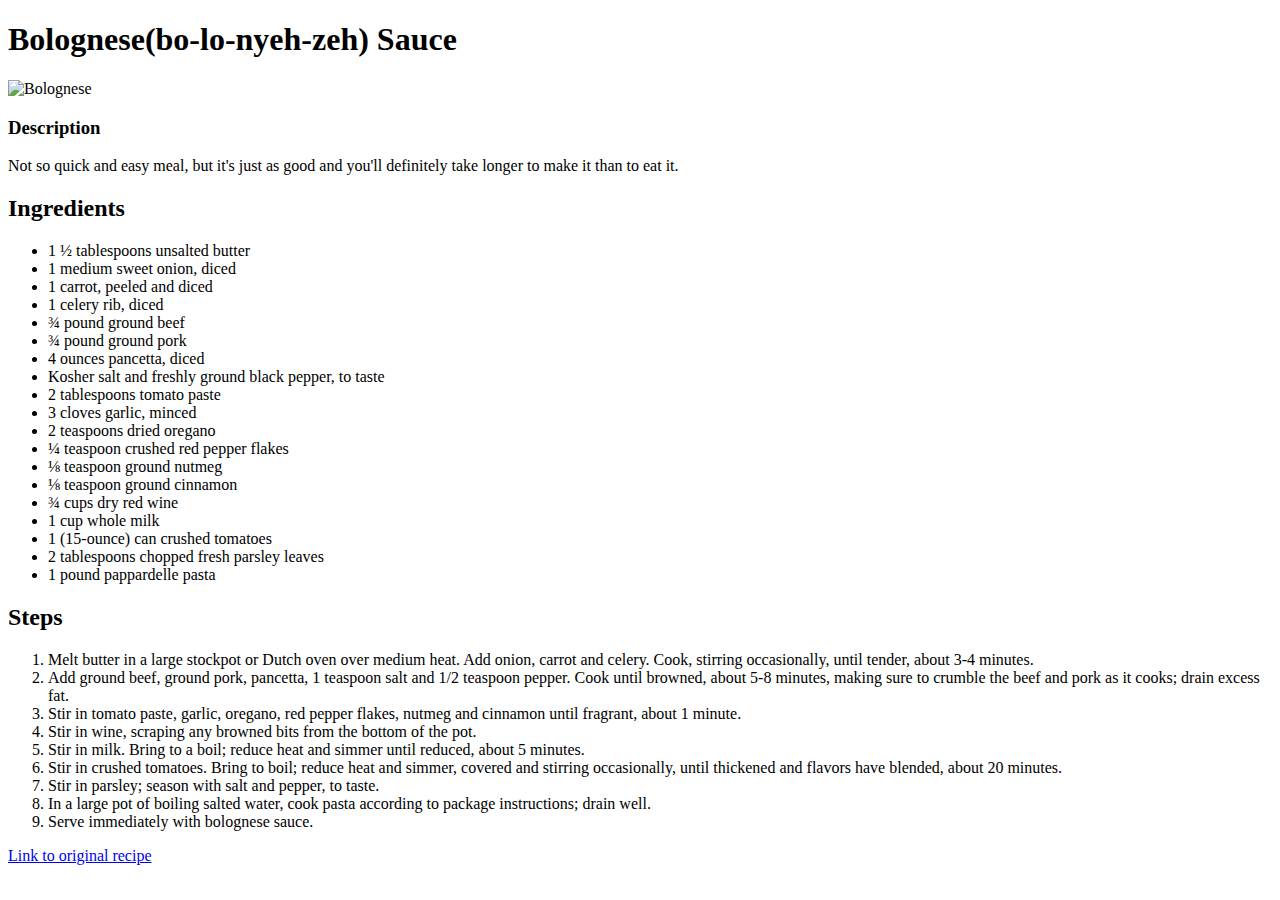
==== recipes/bolognese.html @ 47ad658f "Update bolognese.html" ====
<!DOCTYPE html>
<html lang="en">
<head>
	<title>Best Bolognese</title>
	<meta charset="UTF-8">
	<meta name="description" content="">
</head>

<body>
<h1>Bolognese(bo-lo-nyeh-zeh) Sauce</h1>
<img src="https://i.pinimg.com/originals/e8/e0/52/e8e0521d8c1a79dcca5d66bf24952462.jpg" alt="Bolognese">

<h3>Description</h3>
Not so quick and easy meal, but it's just as good and you'll definitely take longer to make it than to eat it.

<h2>Ingredients</h2>
<ul> 
<li>1 ½ tablespoons unsalted butter</li>
<li>1 medium sweet onion, diced</li>
<li>1 carrot, peeled and diced</li>
<li>1 celery rib, diced</li>
<li>¾ pound ground beef</li>
<li>¾ pound ground pork</li>
<li>4 ounces pancetta, diced</li>
<li>Kosher salt and freshly ground black pepper, to taste</li>
<li>2 tablespoons tomato paste</li>
<li>3 cloves garlic, minced</li>
<li>2 teaspoons dried oregano</li>
<li>¼ teaspoon crushed red pepper flakes</li>
<li>⅛ teaspoon ground nutmeg</li>
<li>⅛ teaspoon ground cinnamon</li>
<li>¾ cups dry red wine</li>
<li>1 cup whole milk</li>
<li>1 (15-ounce) can crushed tomatoes</li>
<li>2 tablespoons chopped fresh parsley leaves</li>
<li>1 pound pappardelle pasta</li>
</ul>

<h2>Steps</h2>
<ol> 
<li>Melt butter in a large stockpot or Dutch oven over medium heat. Add onion, carrot and celery. Cook, stirring occasionally, until tender, about 3-4 minutes.</li>
<li>Add ground beef, ground pork, pancetta, 1 teaspoon salt and 1/2 teaspoon pepper. Cook until browned, about 5-8 minutes, making sure to crumble the beef and pork as it cooks; drain excess fat.</li>
<li>Stir in tomato paste, garlic, oregano, red pepper flakes, nutmeg and cinnamon until fragrant, about 1 minute.</li>
<li>Stir in wine, scraping any browned bits from the bottom of the pot.</li>
<li>Stir in milk. Bring to a boil; reduce heat and simmer until reduced, about 5 minutes.</li>
<li>Stir in crushed tomatoes. Bring to boil; reduce heat and simmer, covered and stirring occasionally, until thickened and flavors have blended, about 20 minutes.</li>
<li>Stir in parsley; season with salt and pepper, to taste.</li>
<li>In a large pot of boiling salted water, cook pasta according to package instructions; drain well.</li>
<li>Serve immediately with bolognese sauce.</li>
</ol>

<a href="https://damndelicious.net/2022/12/12/the-best-homemade-bolognese/">Link to original recipe</a>
</body>
</html>
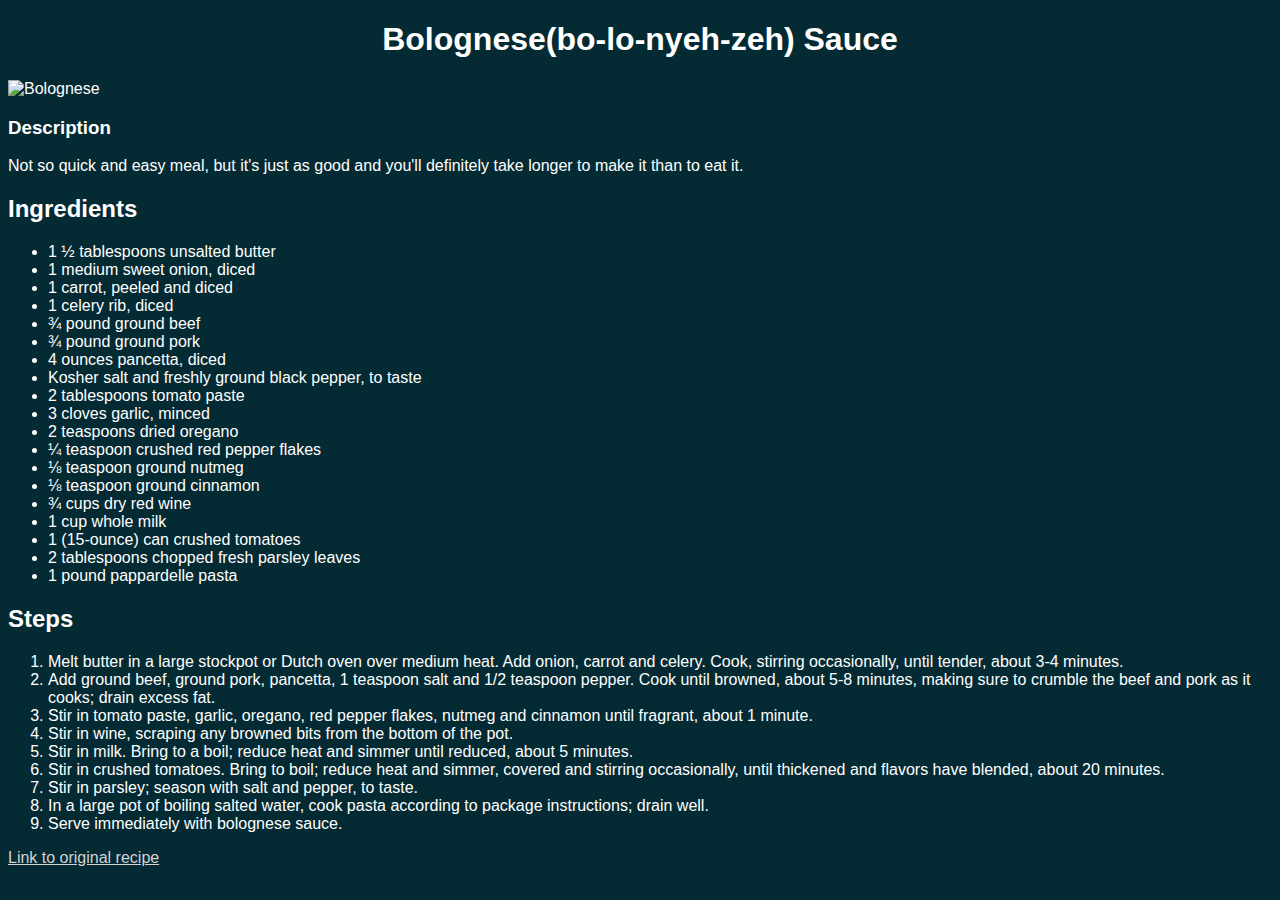
==== commit 4322ea50: "Recipe Changes" ====
--- a/recipes/bolognese.html
+++ b/recipes/bolognese.html
@@ -1,54 +1,86 @@
 <!DOCTYPE html>
 <html lang="en">
-<head>
-	<title>Best Bolognese</title>
-	<meta charset="UTF-8">
-	<meta name="description" content="">
-</head>
+  <head>
+    <title>Best Bolognese</title>
+    <meta charset="UTF-8" />
+    <meta name="description" content="" />
+    <link rel="stylesheet" href="../style.css" />
+  </head>
 
-<body>
-<h1>Bolognese(bo-lo-nyeh-zeh) Sauce</h1>
-<img src="https://i.pinimg.com/originals/e8/e0/52/e8e0521d8c1a79dcca5d66bf24952462.jpg" alt="Bolognese">
+  <body>
+    <h1>Bolognese(bo-lo-nyeh-zeh) Sauce</h1>
+    <img
+      src="https://i.pinimg.com/originals/e8/e0/52/e8e0521d8c1a79dcca5d66bf24952462.jpg"
+      alt="Bolognese"
+      height="600px"
+      width="400px"
+    />
 
-<h3>Description</h3>
-Not so quick and easy meal, but it's just as good and you'll definitely take longer to make it than to eat it.
+    <h3>Description</h3>
+    Not so quick and easy meal, but it's just as good and you'll definitely take
+    longer to make it than to eat it.
 
-<h2>Ingredients</h2>
-<ul> 
-<li>1 ½ tablespoons unsalted butter</li>
-<li>1 medium sweet onion, diced</li>
-<li>1 carrot, peeled and diced</li>
-<li>1 celery rib, diced</li>
-<li>¾ pound ground beef</li>
-<li>¾ pound ground pork</li>
-<li>4 ounces pancetta, diced</li>
-<li>Kosher salt and freshly ground black pepper, to taste</li>
-<li>2 tablespoons tomato paste</li>
-<li>3 cloves garlic, minced</li>
-<li>2 teaspoons dried oregano</li>
-<li>¼ teaspoon crushed red pepper flakes</li>
-<li>⅛ teaspoon ground nutmeg</li>
-<li>⅛ teaspoon ground cinnamon</li>
-<li>¾ cups dry red wine</li>
-<li>1 cup whole milk</li>
-<li>1 (15-ounce) can crushed tomatoes</li>
-<li>2 tablespoons chopped fresh parsley leaves</li>
-<li>1 pound pappardelle pasta</li>
-</ul>
+    <h2>Ingredients</h2>
+    <ul>
+      <li>1 ½ tablespoons unsalted butter</li>
+      <li>1 medium sweet onion, diced</li>
+      <li>1 carrot, peeled and diced</li>
+      <li>1 celery rib, diced</li>
+      <li>¾ pound ground beef</li>
+      <li>¾ pound ground pork</li>
+      <li>4 ounces pancetta, diced</li>
+      <li>Kosher salt and freshly ground black pepper, to taste</li>
+      <li>2 tablespoons tomato paste</li>
+      <li>3 cloves garlic, minced</li>
+      <li>2 teaspoons dried oregano</li>
+      <li>¼ teaspoon crushed red pepper flakes</li>
+      <li>⅛ teaspoon ground nutmeg</li>
+      <li>⅛ teaspoon ground cinnamon</li>
+      <li>¾ cups dry red wine</li>
+      <li>1 cup whole milk</li>
+      <li>1 (15-ounce) can crushed tomatoes</li>
+      <li>2 tablespoons chopped fresh parsley leaves</li>
+      <li>1 pound pappardelle pasta</li>
+    </ul>
 
-<h2>Steps</h2>
-<ol> 
-<li>Melt butter in a large stockpot or Dutch oven over medium heat. Add onion, carrot and celery. Cook, stirring occasionally, until tender, about 3-4 minutes.</li>
-<li>Add ground beef, ground pork, pancetta, 1 teaspoon salt and 1/2 teaspoon pepper. Cook until browned, about 5-8 minutes, making sure to crumble the beef and pork as it cooks; drain excess fat.</li>
-<li>Stir in tomato paste, garlic, oregano, red pepper flakes, nutmeg and cinnamon until fragrant, about 1 minute.</li>
-<li>Stir in wine, scraping any browned bits from the bottom of the pot.</li>
-<li>Stir in milk. Bring to a boil; reduce heat and simmer until reduced, about 5 minutes.</li>
-<li>Stir in crushed tomatoes. Bring to boil; reduce heat and simmer, covered and stirring occasionally, until thickened and flavors have blended, about 20 minutes.</li>
-<li>Stir in parsley; season with salt and pepper, to taste.</li>
-<li>In a large pot of boiling salted water, cook pasta according to package instructions; drain well.</li>
-<li>Serve immediately with bolognese sauce.</li>
-</ol>
+    <h2>Steps</h2>
+    <ol>
+      <li>
+        Melt butter in a large stockpot or Dutch oven over medium heat. Add
+        onion, carrot and celery. Cook, stirring occasionally, until tender,
+        about 3-4 minutes.
+      </li>
+      <li>
+        Add ground beef, ground pork, pancetta, 1 teaspoon salt and 1/2 teaspoon
+        pepper. Cook until browned, about 5-8 minutes, making sure to crumble
+        the beef and pork as it cooks; drain excess fat.
+      </li>
+      <li>
+        Stir in tomato paste, garlic, oregano, red pepper flakes, nutmeg and
+        cinnamon until fragrant, about 1 minute.
+      </li>
+      <li>
+        Stir in wine, scraping any browned bits from the bottom of the pot.
+      </li>
+      <li>
+        Stir in milk. Bring to a boil; reduce heat and simmer until reduced,
+        about 5 minutes.
+      </li>
+      <li>
+        Stir in crushed tomatoes. Bring to boil; reduce heat and simmer, covered
+        and stirring occasionally, until thickened and flavors have blended,
+        about 20 minutes.
+      </li>
+      <li>Stir in parsley; season with salt and pepper, to taste.</li>
+      <li>
+        In a large pot of boiling salted water, cook pasta according to package
+        instructions; drain well.
+      </li>
+      <li>Serve immediately with bolognese sauce.</li>
+    </ol>
 
-<a href="https://damndelicious.net/2022/12/12/the-best-homemade-bolognese/">Link to original recipe</a>
-</body>
+    <a href="https://damndelicious.net/2022/12/12/the-best-homemade-bolognese/"
+      >Link to original recipe</a
+    >
+  </body>
 </html>
--- a/style.css
+++ b/style.css
@@ -0,0 +1,30 @@
+body {
+  color: white;
+  background-color: rgba(4, 42, 51, 1);
+  font-family: Arial, Helvetica, sans-serif;
+}
+
+a {
+  outline-color: transparent;
+}
+
+a:link {
+  color: rgba(211, 211, 211, 1);
+}
+
+a:visited {
+  color: rgba(128, 128, 128, 1);
+}
+
+a:hover {
+  text-decoration: none;
+}
+
+a:active {
+  color: rgba(4, 42, 51, 1);
+  background: rgba(218, 218, 218, 1);
+}
+
+h1 {
+  text-align: center;
+}
